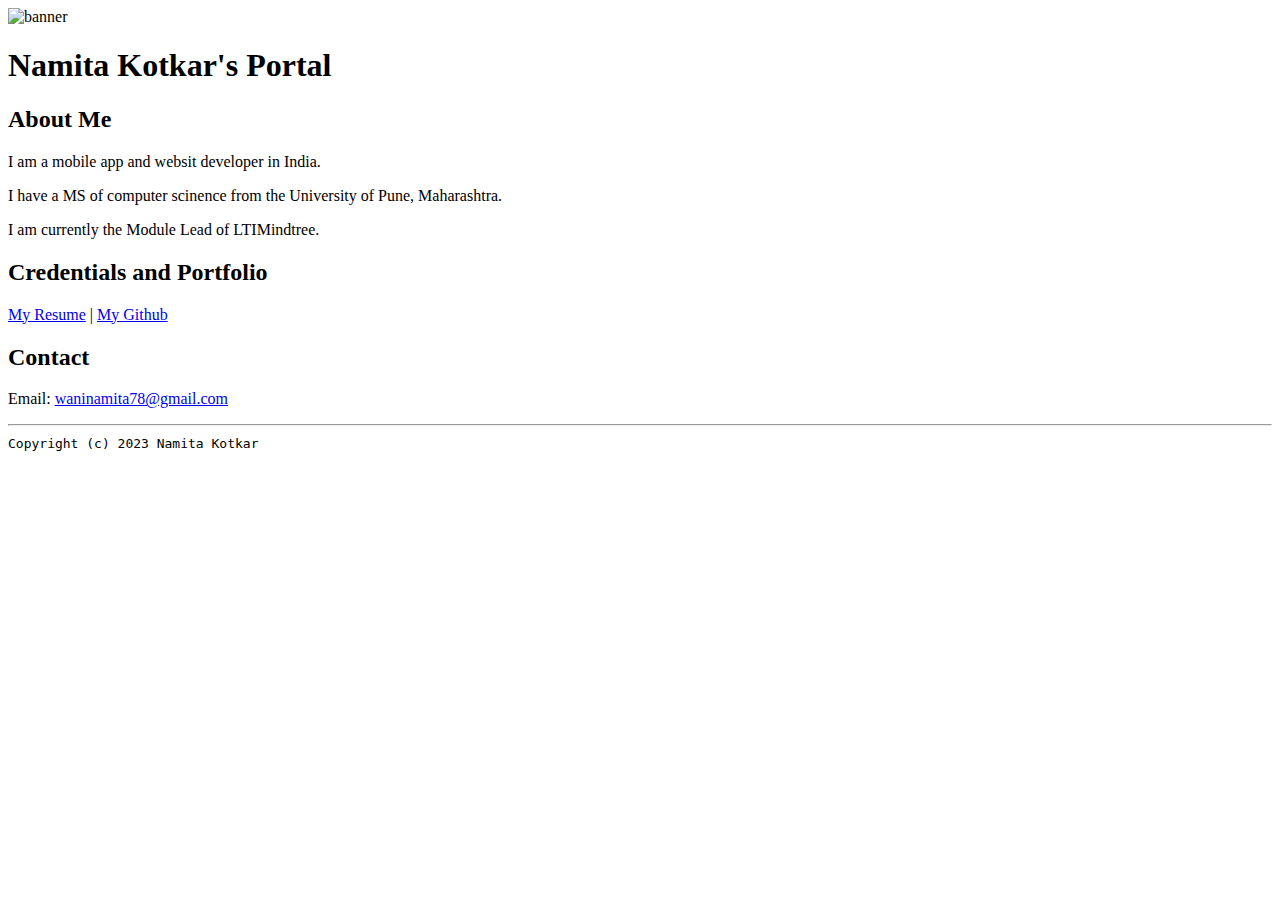
==== index.html @ 7996764f "Add files via upload" ====
<!doctype html>

<!-- this is a comment for human! -->

<html lang="en">

  <header>
    <title> Namita Kotkar's Portal</title>
    <link rel="stylesheet" href="css/master.css">
    <link rel="FaviconIcon" href="favicon.ico" type="image/x-icon">
    <link rel="shortcut" href="favicon.ico" type="image/x-icon">
    <meta name="viewport" content="widht-device-width, initial-scale=1, shrink-to-fit=no">
    <meta name="name" content="Namita Kotkar's Portal">
    <meta name="robots" content="noindex, nofollow">
  </header>

  <body>
    <img src="images/banner.jpg" width="75%" alt="banner">
    <h1>Namita Kotkar's Portal</h1>
    <h2>About Me</h2>
    <p>I am a mobile app and websit developer in India.</p>
    <p>I have a MS of computer scinence from the University of Pune, Maharashtra.</p>
    <p>I am currently the Module Lead of LTIMindtree.</p>
    <h2> Credentials and Portfolio</h2>

    <p><a href="resume.html">My Resume</a> | <a href="https://github/namitawani">My Github</a></p>
    <h2>Contact</h2>

    <p>Email: <a href="mailto:waninamita78@gmail.com">waninamita78@gmail.com</a></p>
  </body>

  <footer>
    <hr>
    <code>Copyright (c) 2023 Namita Kotkar</code>
  </footer>

</html>
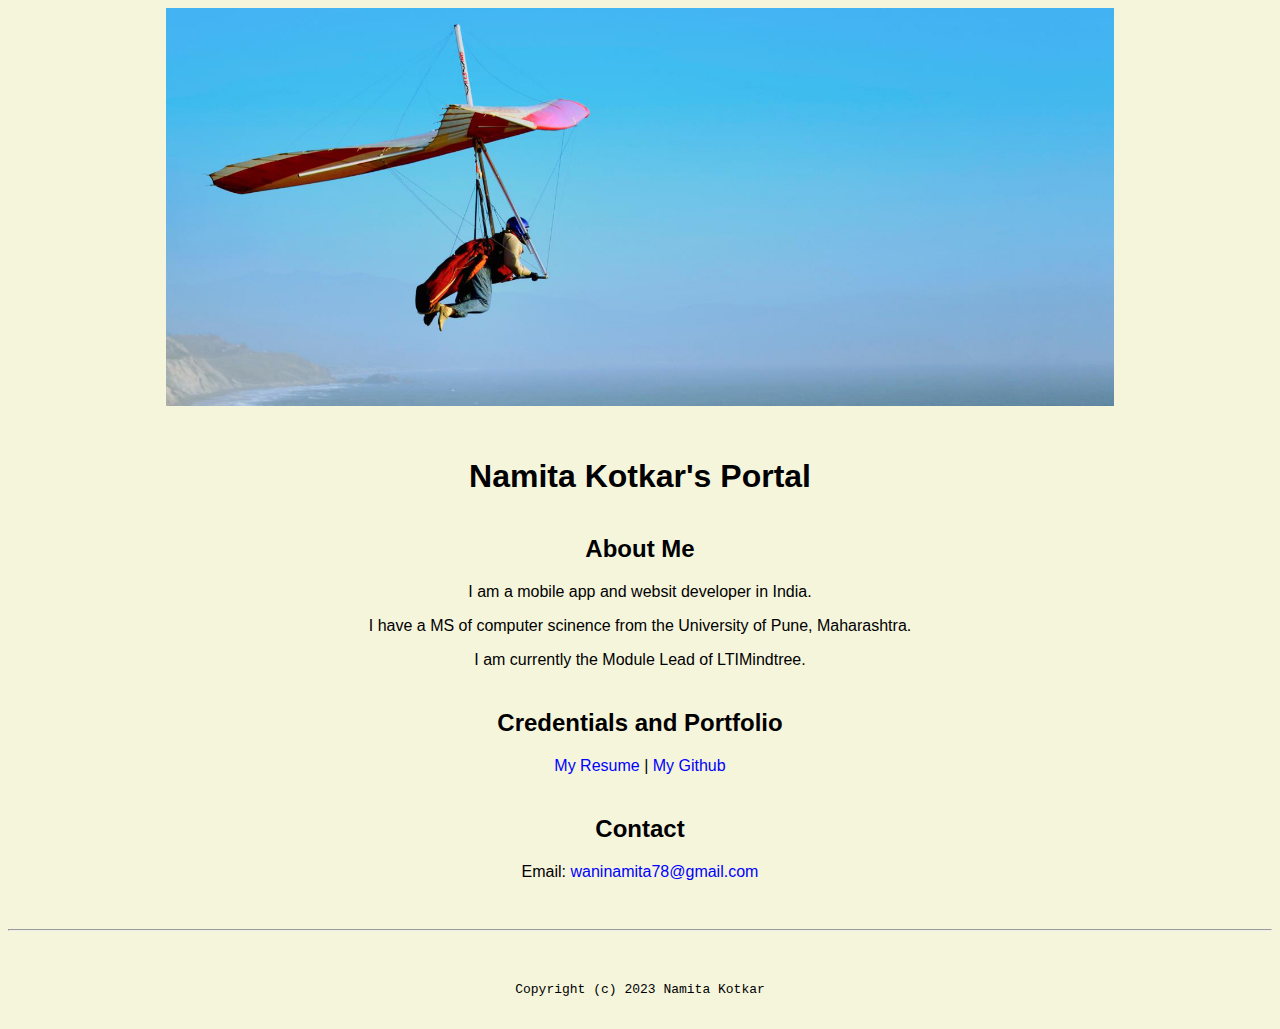
==== commit 5eef1d92: "Update index.html" ====
--- a/index.html
+++ b/index.html
@@ -23,7 +23,7 @@
     <p>I am currently the Module Lead of LTIMindtree.</p>
     <h2> Credentials and Portfolio</h2>
 
-    <p><a href="resume.html">My Resume</a> | <a href="https://github/namitawani">My Github</a></p>
+    <p><a href="resume.html">My Resume</a> | <a href="https://github/waninamita">My Github</a></p>
     <h2>Contact</h2>
 
     <p>Email: <a href="mailto:waninamita78@gmail.com">waninamita78@gmail.com</a></p>
--- a/css/master.css
+++ b/css/master.css
@@ -0,0 +1,63 @@
+/* Cascading stylesheet for the website */
+
+/* Text inside these asterisks and slashes are comments for human */
+
+  a {
+    color: blue;/* set the text color to blue here */
+    text-decoration: none; /* This means we do not want hyperlinks to be underlined */
+  }
+
+  a:hover {
+    color: red;/* set the text color to red here */
+    text-decoration: none; /* This means we do not want hyperlinks to be underlined */
+  }
+
+  body {
+    background-color: beige;/* set the background color here */
+    color: black;/* set the text color to black here */
+    font-family: Arial, Helvetica, sans-serif;/* set the font here */
+    text-align: center;/* set the text alignment here */
+   }
+
+  footer {
+    margin-top: 2rem;
+    margin-bottom: 2rem;
+  }
+
+  h1 {
+    margin-bottom: 0.5rem;
+    margin-top: 3rem;
+   }
+
+  h2 {
+    color: #075AAB/* set the text color of to #075AAB here */
+    /* set both the bottom margin and top margin to 2.5rem here */
+    margin-bottom: 2.5rem;
+    margin-top: 2.5rem;
+   }
+
+  h3 {
+    margin-bottom: 0;
+    margin-top: 2rem;
+  }
+
+  h4 {
+    margin-bottom: 1rem;
+    margin-top: 0.5rem;
+  }
+
+  h5 {
+    margin-top: 0.5rem;
+  }
+
+  hr {
+    margin-bottom: 3rem;
+    margin-top: 3rem;
+  }
+
+  /* this controls how the bullet points in the resume page looks */
+  ul {
+    display: table;
+    margin: 0 auto;
+    text-align: left;
+  }
